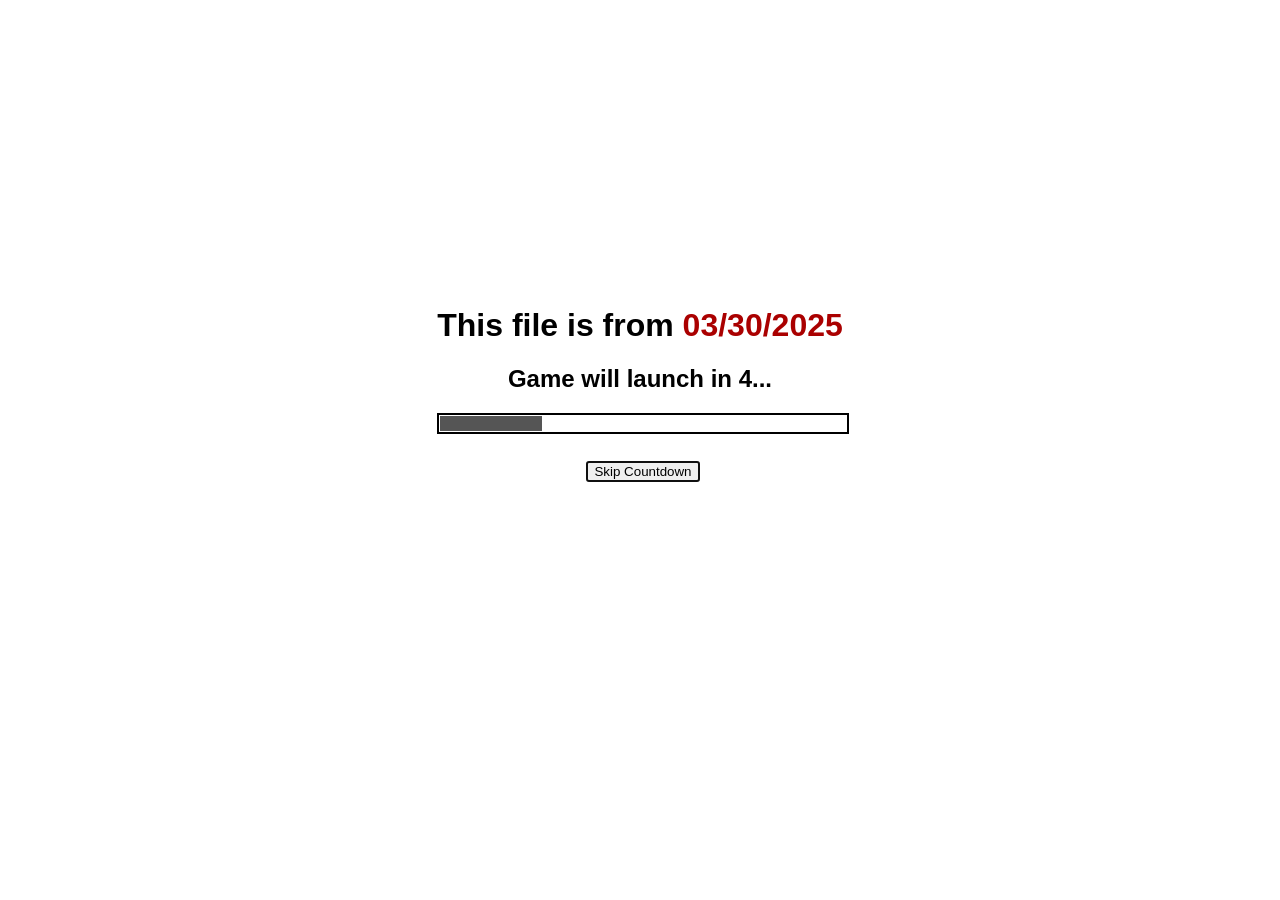
==== website/mc/1.12.2-wasm/index.html @ 4eb61a03 "Rename app/ to website/ and slim the README It is a website (static HTML/CSS/JS), so the folder is n" ====
<!DOCTYPE html>



<!--

This file is from 03/30/2025

Be aware that some server owners are lazy and do not update their client regularly

This is the WASM-GC version of Eaglercraft 1.12 and may not be compatible with outdated browsers

-->













<html style="width:100%;height:100%;background-color:black;">
<head>
<meta charset="UTF-8" />
<meta name="viewport" content="width=device-width, initial-scale=1.0, minimum-scale=1.0, maximum-scale=1.0" />
<meta name="description" content="Eaglercraft 1.12 WASM-GC Offline" />
<meta name="keywords" content="eaglercraft, eaglercraftx, minecraft, 1.12, 1.12.2" />
<title>Eaglercraft 1.12 WASM-GC</title>
<meta property="og:locale" content="en-US" />
<meta property="og:type" content="website" />
<meta property="og:title" content="Eaglercraft 1.12 WASM-GC Offline" />
<meta property="og:description" content="this file is not a website, whoever uploaded it to this URL is a dumbass" />
<script type="text/javascript">
"use strict";
var relayId = Math.floor(Math.random() * 3);

// %%%%%%%%% launch options %%%%%%%%%%%%

window.eaglercraftXOpts = {
	container: "game_frame",
	worldsDB: "worlds"
};

// %%%%%%%%%%%%%%%%%%%%%%%%%%%%%%%%%%%%%

</script>
<script type="text/javascript">
"use strict";
if(typeof window !== "undefined") window.eaglercraftXClientScriptElement = document.currentScript;
(function(){'use strict';function g(a){console.log("LoaderBootstrap: [INFO] "+a)}function n(a){console.log("LoaderBootstrap: [WARN] "+a)}function q(a){console.error("LoaderBootstrap: [ERROR] "+a)}var r=null;
function u(){const a=[];for(var c=0;64>c;++c)a["ABCDEFGHIJKLMNOPQRSTUVWXYZabcdefghijklmnopqrstuvwxyz0123456789+/".charCodeAt(c)]=c;a[45]=62;a[95]=63;return function(b,d){var e=b.length-d;if(0<e%4)throw Error("Invalid string. Length must be a multiple of 4");var f=b.indexOf("=",d);f=-1===f?e:f-d;e=[f,f===e?0:4-f%4];var l=e[0];e=e[1];f=new Uint8Array(3*(l+e)/4-e);var h=0;l=(0<e?l-4:l)+d;var k;for(k=d;k<l;k+=4)d=a[b.charCodeAt(k)]<<18|a[b.charCodeAt(k+1)]<<12|a[b.charCodeAt(k+2)]<<6|a[b.charCodeAt(k+
3)],f[h++]=d>>16&255,f[h++]=d>>8&255,f[h++]=d&255;2===e?(d=a[b.charCodeAt(k)]<<2|a[b.charCodeAt(k+1)]>>4,f[h++]=d&255):1===e&&(d=a[b.charCodeAt(k)]<<10|a[b.charCodeAt(k+1)]<<4|a[b.charCodeAt(k+2)]>>2,f[h++]=d>>8&255,f[h++]=d&255);return f.buffer}}function v(){return new Promise(function(a){setTimeout(a,20)})}
function w(a){return new Promise(function(c){const b=new Image;b.addEventListener("load",c);b.addEventListener("error",function(){n("Failed to preload image: "+a);c()});b.src=a;setTimeout(c,50)})}function x(a){return new Promise(function(c){fetch(a,{cache:"force-cache"}).then(function(b){return b.arrayBuffer()}).then(c).catch(function(b){q("Failed to fetch URL! "+b);c(null)})})}
function y(a){return a.startsWith("data:application/octet-stream;base64,")?new Promise(function(c){x(a).then(function(b){if(b)c(b);else{n("Failed to decode base64 via fetch, doing it the slow way instead...");try{r||=u();var d=r(a,37);c(d)}catch(e){q("Failed to decode base64! "+e),c(null)}}})}):x(a)}
function z(a,c){const b=document.createElement("h2");b.style.color="#AA0000";b.style.padding="25px";b.style.fontFamily="sans-serif";b.style.marginBlock="0px";b.appendChild(document.createTextNode(c));a.appendChild(b);c=document.createElement("h4");c.style.color="#AA0000";c.style.padding="25px";c.style.fontFamily="sans-serif";c.style.marginBlock="0px";c.appendChild(document.createTextNode("Try again later"));a.style.backgroundColor="white";a.appendChild(c)}
window.main=async function(){if("undefined"===typeof window.eaglercraftXOpts)q("window.eaglercraftXOpts is not defined!"),alert("window.eaglercraftXOpts is not defined!");else{var a=window.eaglercraftXOpts.container;if("string"!==typeof a)q("window.eaglercraftXOpts.container is not a string!"),alert("window.eaglercraftXOpts.container is not a string!");else{var c=window.eaglercraftXOpts.assetsURI;if("string"!==typeof c)if("object"===typeof c&&"object"===typeof c[0]&&"string"===typeof c[0].url)c=c[0].url;
else{q("window.eaglercraftXOpts.assetsURI is not a string!");alert("window.eaglercraftXOpts.assetsURI is not a string!");return}c.startsWith("data:")&&delete window.eaglercraftXOpts.assetsURI;var b=document.getElementById(a);if(b){for(;a=b.lastChild;)b.removeChild(a);a=document.createElement("div");a.style.width="100%";a.style.height="100%";a.style.setProperty("image-rendering","pixelated");a.style.background='center / contain no-repeat url("[data-uri]") white';
b.appendChild(a);await v();c.startsWith("data:")?(g('Downloading EPW file "<data: '+c.length+' chars>"...'),c=await y(c)):(g('Downloading EPW file "'+c+'"...'),c=await x(c));var d=!1;c?384>c.byteLength&&(q("The EPW file is too short"),d=!0):d=!0;if(d)b.removeChild(a),z(b,"Failed to download EPW file!"),q("Failed to download EPW file!");else{var e=new DataView(c);if(608649541!==e.getUint32(0,!0)||1297301847!==e.getUint32(4,!0))q("The file is not an EPW file"),d=!0;var f=c.byteLength;e.getUint32(8,
!0)!==f&&(q("The EPW file is the wrong length"),d=!0);if(d)b.removeChild(a),z(b,"EPW file is invalid!"),q("EPW file is invalid!");else{var l=new TextDecoder("utf-8"),h=e.getUint32(100,!0),k=e.getUint32(104,!0),m=e.getUint32(108,!0),p=e.getUint32(112,!0);if(0>h||h+k>f||0>m||m+p>f)q("The EPW file contains an invalid offset (component: splash)"),d=!0;if(d)b.removeChild(a),z(b,"EPW file is invalid!"),q("EPW file is invalid!");else{h=new Uint8Array(c,h,k);m=new Uint8Array(c,m,p);l=URL.createObjectURL(new Blob([h],
{type:l.decode(m)}));await w(l);g("Loaded splash img: "+l);a.style.background='center / contain no-repeat url("'+l+'"), 0px 0px / 1000000% 1000000% no-repeat url("'+l+'") white';await v();p=e.getUint32(164,!0);h=e.getUint32(168,!0);m=e.getUint32(180,!0);e=e.getUint32(184,!0);if(0>p||p+h>f||0>m||m+e>f)q("The EPW file contains an invalid offset (component: loader)"),d=!0;if(d)b.removeChild(a),z(b,"EPW file is invalid!"),q("EPW file is invalid!");else{a=new Uint8Array(c,p,h);a=URL.createObjectURL(new Blob([a],
{type:"text/javascript;charset=utf-8"}));g("Loaded loader.js: "+l);d=new Uint8Array(c,m,e);d=URL.createObjectURL(new Blob([d],{type:"application/wasm"}));g("Loaded loader.wasm: "+d);f={};for(const [t,A]of Object.entries(window.eaglercraftXOpts))"container"!==t&&"assetsURI"!==t&&(f[t]=A);window.__eaglercraftXLoaderContextPre={rootElement:b,eaglercraftXOpts:f,theEPWFileBuffer:c,loaderWASMURL:d,splashURL:l};g("Appending loader.js to document...");b=document.createElement("script");b.type="text/javascript";
b.src=a;document.head.appendChild(b)}}}}}else b='window.eaglercraftXOpts.container "'+a+'" is not a known element id!',q(b),alert(b)}}};}).call(this);

</script>
<script type="text/javascript">
"use strict";
(function(){
	window.eaglercraftXOpts.assetsURI = "[data-uri]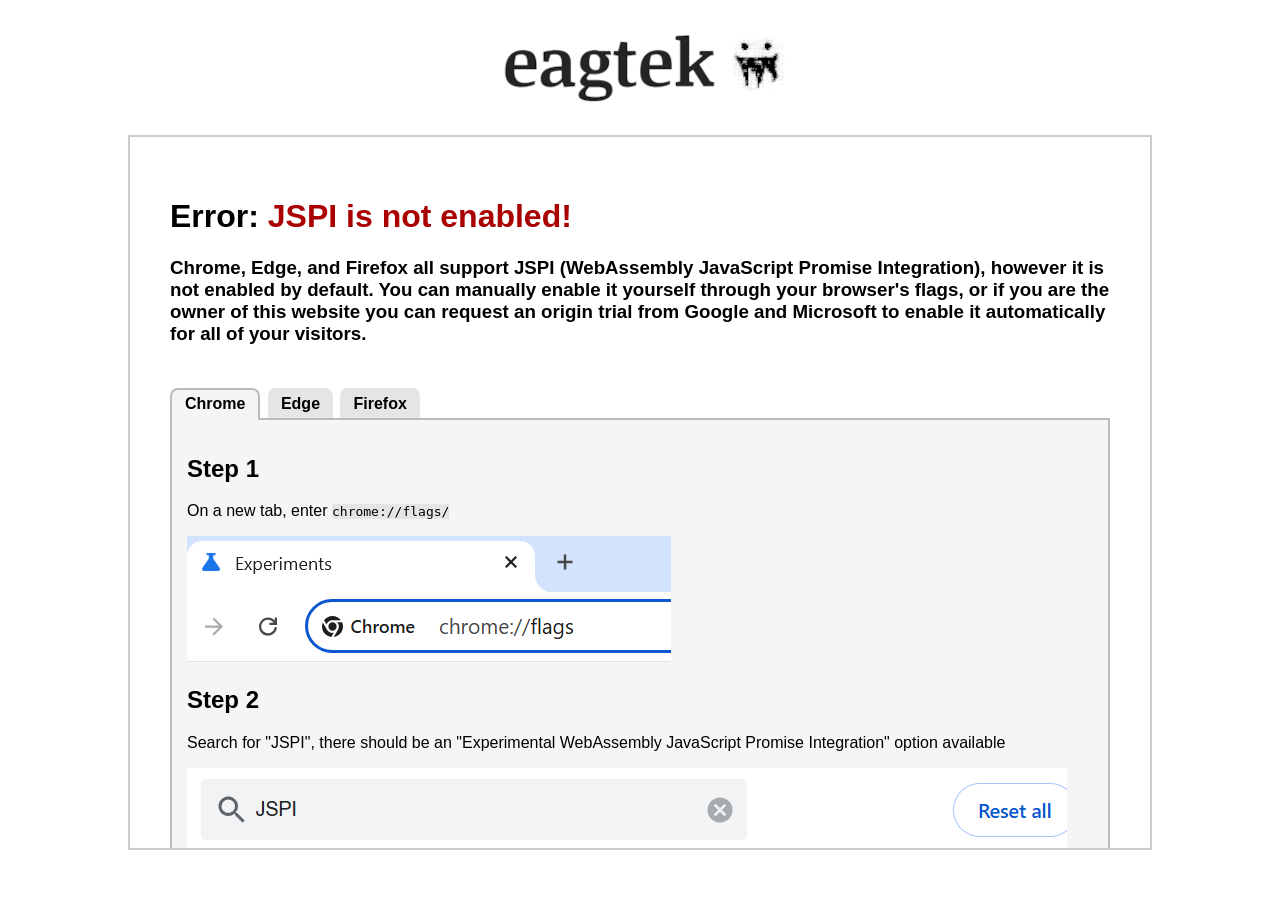
